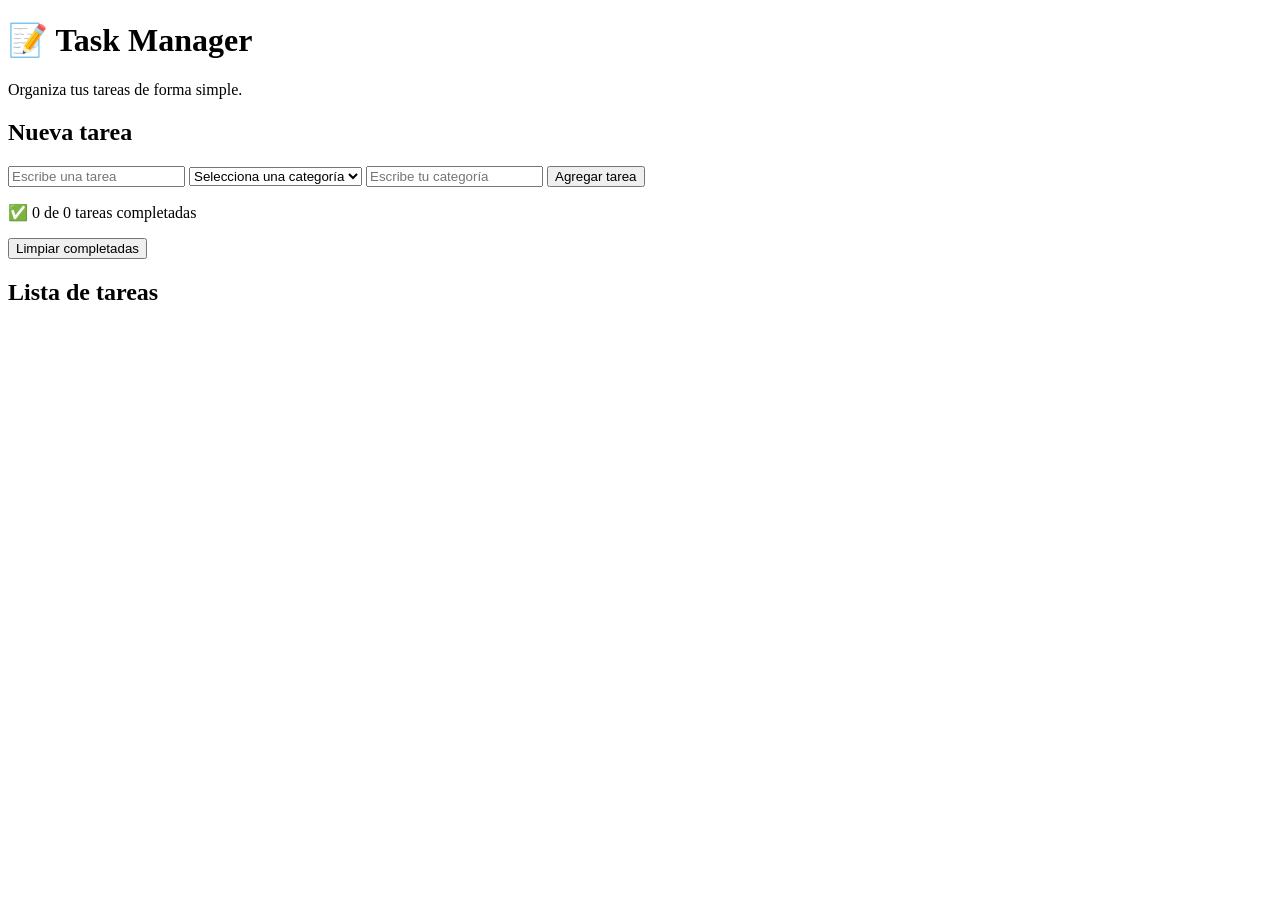
==== index.html @ ee992da2 "maqueta html" ====
<!DOCTYPE html>
<html lang="es">
<head>
  <meta charset="UTF-8">
  <meta name="viewport" content="width=device-width, initial-scale=1.0">
  <title>Task Manager - Organizador de Tareas</title>
  <link rel="stylesheet" href="styles.css">
</head>
<body>
  <div class="contenedor-principal-de-la-aplicacion">
    <h1>📝 Task Manager</h1>

    <p class="texto-descriptivo-de-la-aplicacion">
      Organiza tus tareas de forma simple.
    </p>

    <div class="tarjeta-del-formulario-de-creacion-de-tareas">
      <h2>Nueva tarea</h2>

      <div class="contenedor-de-campos-del-formulario">
        <input
          type="text"
          id="campoTextoTarea"
          placeholder="Escribe una tarea"
        >

        <select
          id="selectorCategoria"
          onchange="mostrarUOcultarCampoOtraCategoria()"
        >
          <option value="">Selecciona una categoría</option>
          <option value="💼 Trabajo">💼 Trabajo</option>
          <option value="📚 Estudio">📚 Estudio</option>
          <option value="🏠 Personal">🏠 Personal</option>
          <option value="🔴 Urgente">🔴 Urgente</option>
          <option value="other">Otra...</option>
        </select>

        <input
          type="text"
          id="campoOtraCategoria"
          placeholder="Escribe tu categoría"
          <!--style="display: none;"
          -->

        <button id="botonAgregarTarea">Agregar tarea</button>
      </div>

      <div
        id="mensajeError"
        class="contenedor-del-mensaje-de-error-del-formulario"
      ></div>
    </div>

    <div class="barra-superior-de-informacion-y-acciones">
      <p>
        ✅ <span id="numeroTareasCompletadas">0</span>
        de
        <span id="numeroTotalTareas">0</span>
        tareas completadas
      </p>

      <button
        onclick="eliminarTodasLasTareasCompletadas()"
        class="boton-para-limpiar-tareas-completadas"
      >
        Limpiar completadas
      </button>
    </div>

    <div class="tarjeta-de-la-lista-visual-de-tareas">
      <h2>Lista de tareas</h2>
      <ul id="listaVisualDeTareas"></ul>
    </div>
  </div>

  <script src="script.js"></script>
</body>
</html>
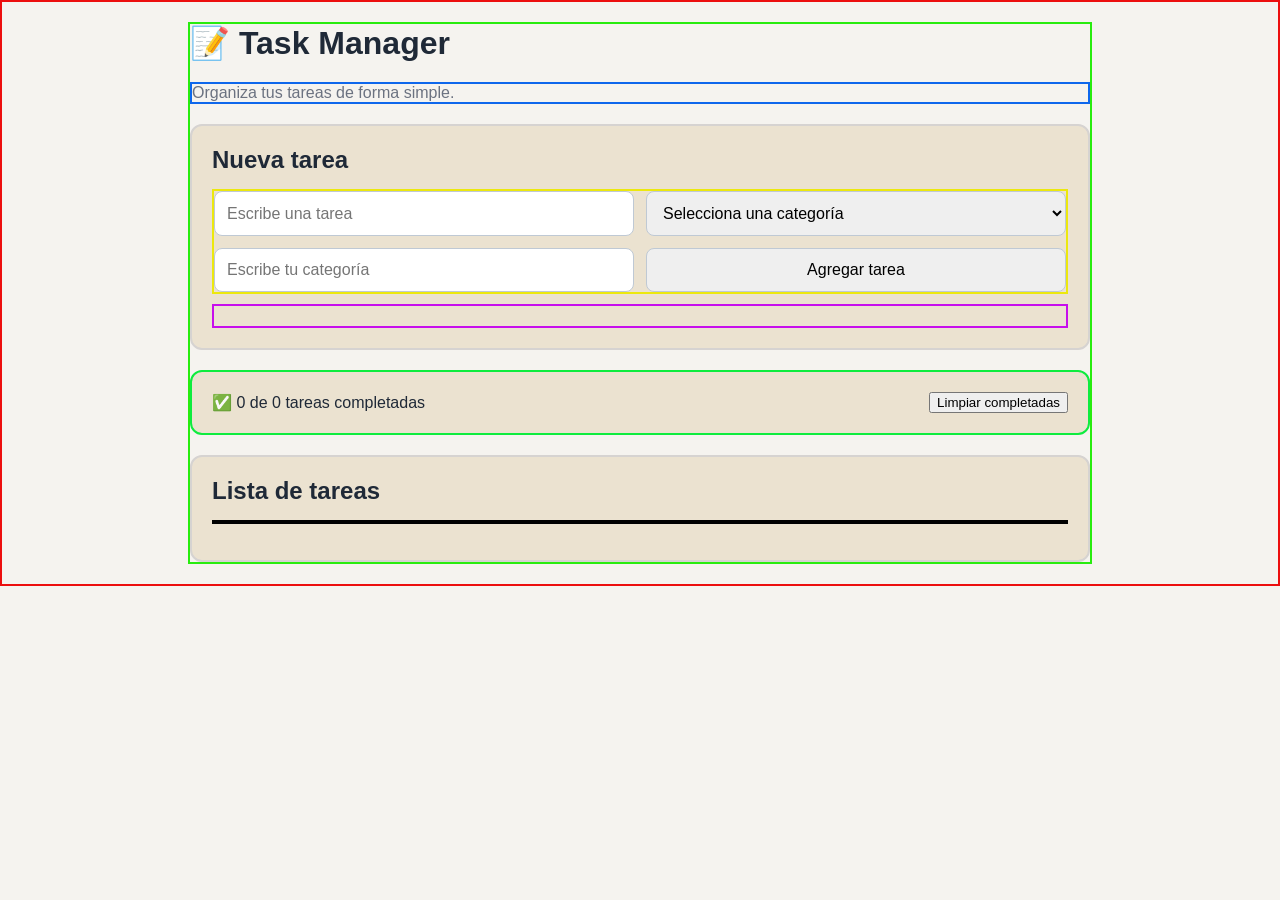
==== commit 7a24cb77: "funciones en js - prueba 1" ====
--- a/index.html
+++ b/index.html
@@ -74,6 +74,6 @@
     </div>
   </div>
 
-  <script src="script.js"></script>
+  <script src="app.js"></script>
 </body>
 </html>
--- a/styles.css
+++ b/styles.css
@@ -0,0 +1,76 @@
+body {
+  margin: 0;
+  padding: 20px;
+  font-family: Arial, sans-serif;
+  background-color: #f5f3ef;
+  color: #1F2937;
+  border: 2px solid #ec0e0e;
+}
+
+h1, h2, p {
+  margin: 0;
+}
+
+.contenedor-principal-de-la-aplicacion {
+  max-width: 900px;
+  margin: auto;
+  display: flex;
+  flex-direction: column;
+  gap: 20px;
+  border: 2px solid #28ec0e;
+}
+
+.texto-descriptivo-de-la-aplicacion {
+  color: #6B7280;
+  border: 2px solid #0e67ec;
+}
+
+.tarjeta-del-formulario-de-creacion-de-tareas,
+.tarjeta-de-la-lista-visual-de-tareas,
+.barra-superior-de-informacion-y-acciones {
+  background-color: #ebe2d0;
+  border: 2px solid #D6D3D1;
+  border-radius: 12px;
+  padding: 20px;
+}
+
+.contenedor-de-campos-del-formulario {
+  margin-top: 15px;
+  display: grid;
+  grid-template-columns: 1fr 1fr;
+  gap: 12px;
+  border: 2px solid #ece80e;
+}
+
+.contenedor-de-campos-del-formulario input,
+.contenedor-de-campos-del-formulario select,
+.contenedor-de-campos-del-formulario button {
+  padding: 12px;
+  border: 1px solid #bfc9d4;
+  border-radius: 8px;
+  font-size: 16px;
+}
+
+.contenedor-del-mensaje-de-error-del-formulario {
+  margin-top: 10px;
+  color: #B45C3D;
+  font-size: 14px;
+  min-height: 20px;
+  border: 2px solid #c70eec;
+}
+
+.barra-superior-de-informacion-y-acciones {
+  display: flex;
+  justify-content: space-between;
+  align-items: center;
+  gap: 12px;
+  flex-wrap: wrap;
+  border: 2px solid #0eec3e;
+}
+
+#listaVisualDeTareas {
+  margin-top: 15px;
+  padding: 0;
+  list-style: none;
+  border: 2px solid #000000;
+}
